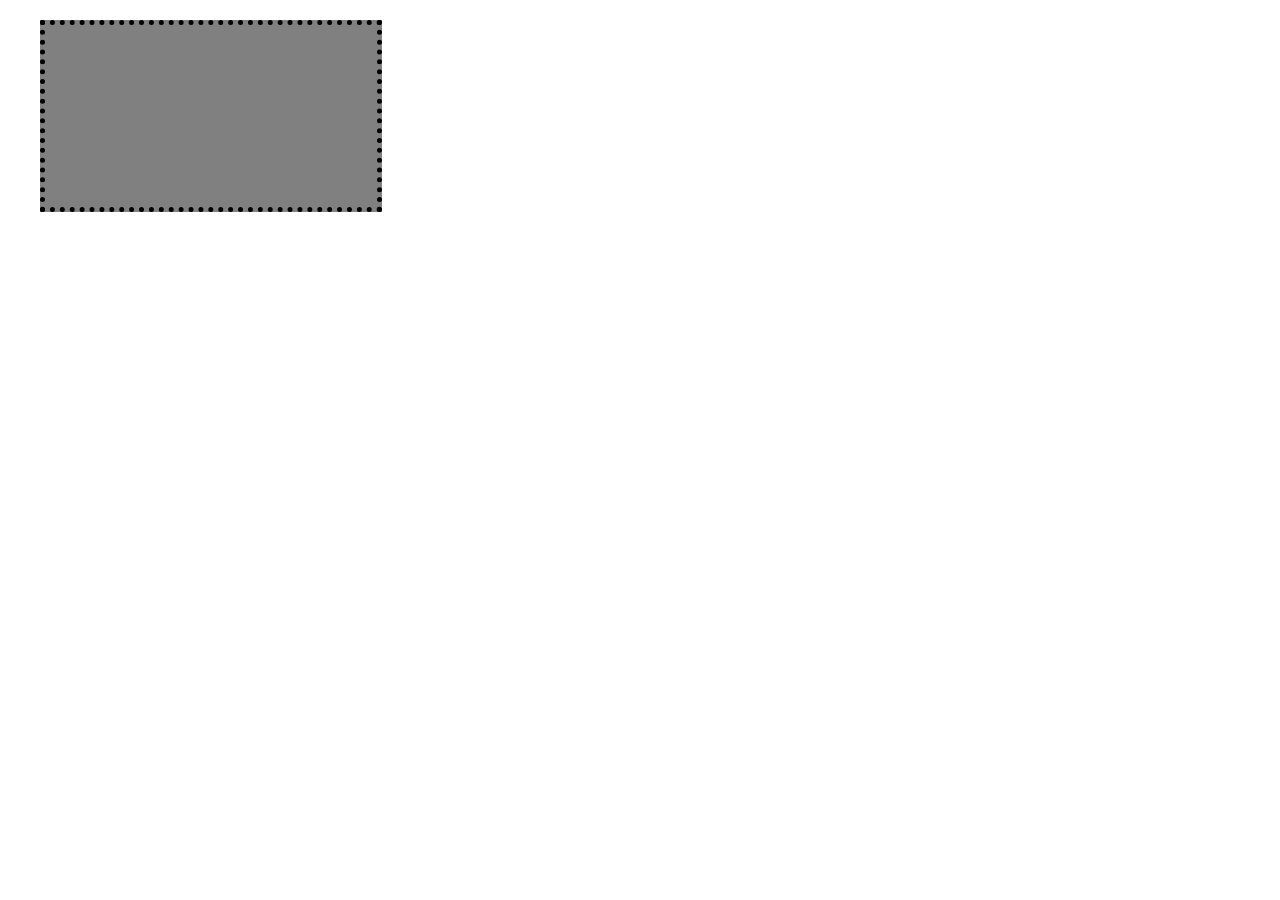
==== assignment.html @ 2f837645 "Part 3 (Q1)" ====
<!DOCTYPE html>
<html lang="en">
<head>
<meta charset="UTF-8" />
<meta http-equiv="X-UA-Compatible" content="IE=edge" />
<meta name="viewport" content="width=device-width,
initial-scale=1.0" />
<link rel="stylesheet" href="assignment.css" />
<title>CCS Assignment</title>
</head>
    <body>
        <div></div>
    </body>
</html>
---- assignment.css ----
div {
    height: 150px;
    width: 300px;
    background-color: grey;
    border: 5px dotted black;
    margin-top: 20px;
    margin-right: 1em;
    margin-bottom: 40px;
    margin-left: 2em;
    padding: 1em;
}
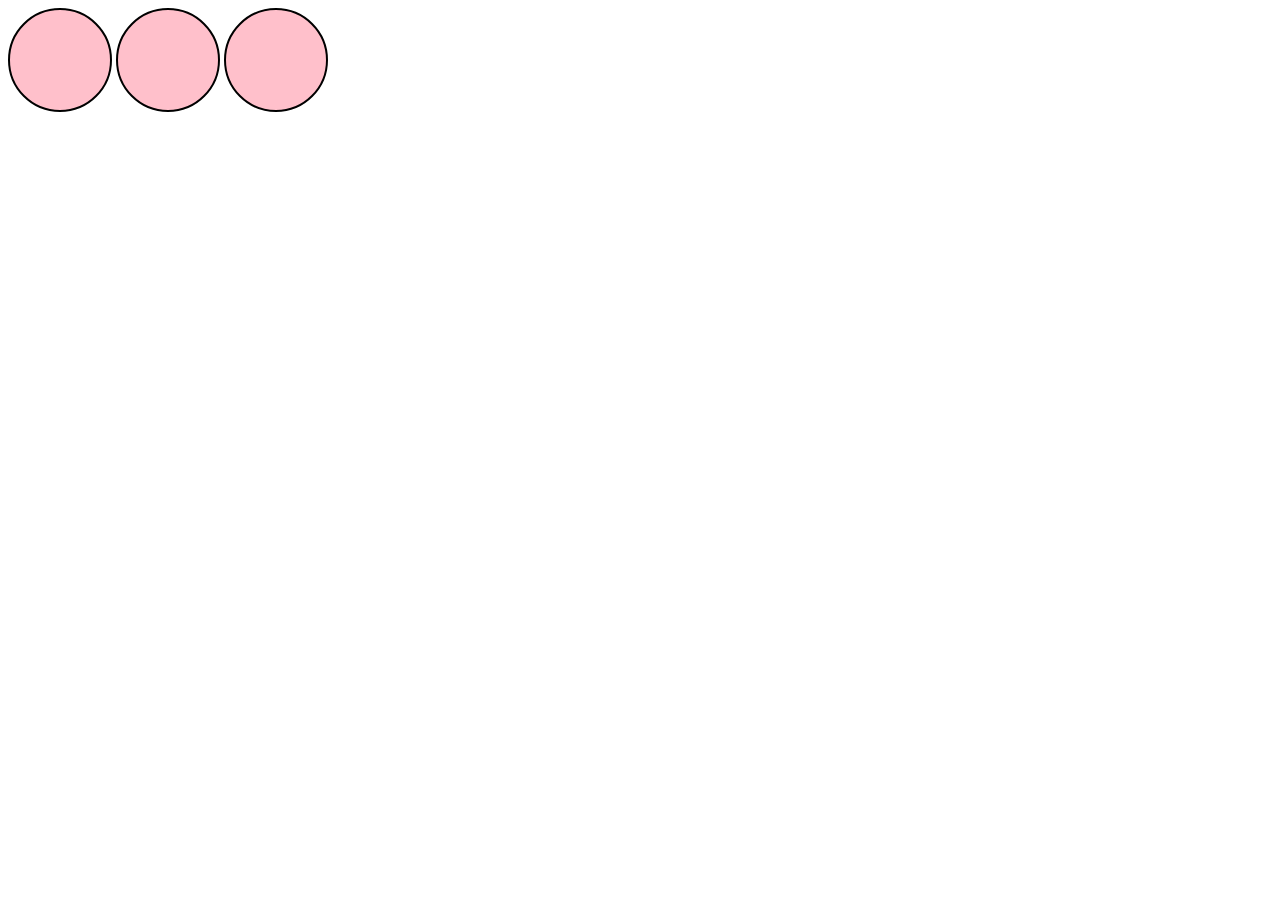
==== commit 29c43659: "Part 3 (Q2)" ====
--- a/assignment.html
+++ b/assignment.html
@@ -10,5 +10,7 @@
 </head>
     <body>
         <div></div>
+        <div></div>
+        <div></div>
     </body>
 </html>
--- a/assignment.css
+++ b/assignment.css
@@ -1,11 +1,8 @@
 div {
-    height: 150px;
-    width: 300px;
-    background-color: grey;
-    border: 5px dotted black;
-    margin-top: 20px;
-    margin-right: 1em;
-    margin-bottom: 40px;
-    margin-left: 2em;
-    padding: 1em;
+    height: 100px;
+    width: 100px;
+    background-color: pink;
+    border: 2px solid black;
+    border-radius: 50%;
+    display: inline-block;
 }
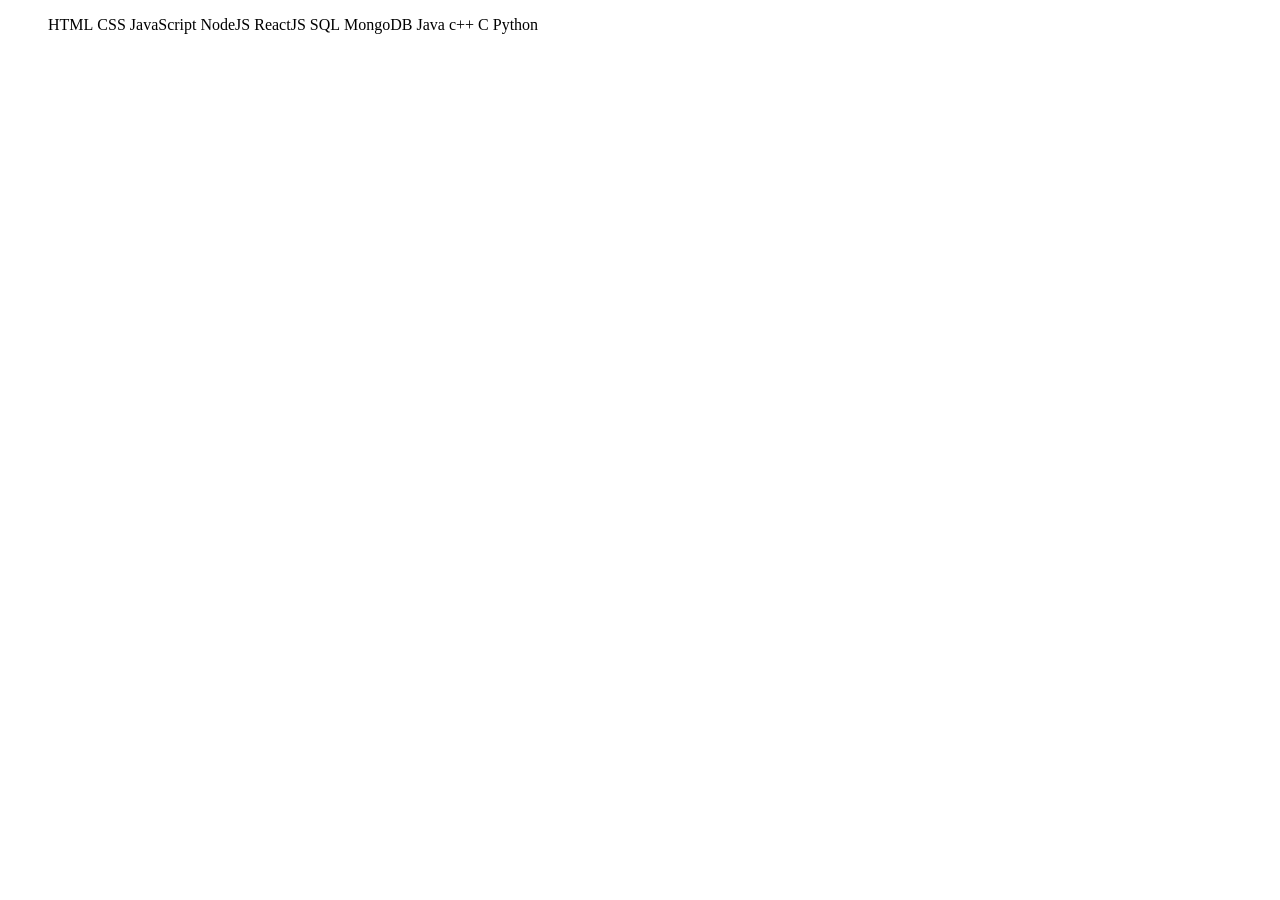
==== commit 0d453f70: "Part 3 (Q3)" ====
--- a/assignment.html
+++ b/assignment.html
@@ -9,8 +9,18 @@
 <title>CCS Assignment</title>
 </head>
     <body>
-        <div></div>
-        <div></div>
-        <div></div>
+        <ul>
+            <li>HTML</li>
+            <li>CSS</li>
+            <li>JavaScript</li>
+            <li>NodeJS</li>
+            <li>ReactJS</li>
+            <li>SQL</li>
+            <li>MongoDB</li>
+            <li>Java</li>
+            <li>c++</li>
+            <li>C</li>
+            <li>Python</li>
+        </ul>
     </body>
 </html>
--- a/assignment.css
+++ b/assignment.css
@@ -1,8 +1,5 @@
-div {
-    height: 100px;
-    width: 100px;
-    background-color: pink;
-    border: 2px solid black;
-    border-radius: 50%;
-    display: inline-block;
-}+li {
+    display: inline;
+}
+
+/*When you apply display: inline or display: inline-block, you strip away the internal list-item box type. The browser treats the items like regular text or inline blocks, removing the generated bullet entirely.*/
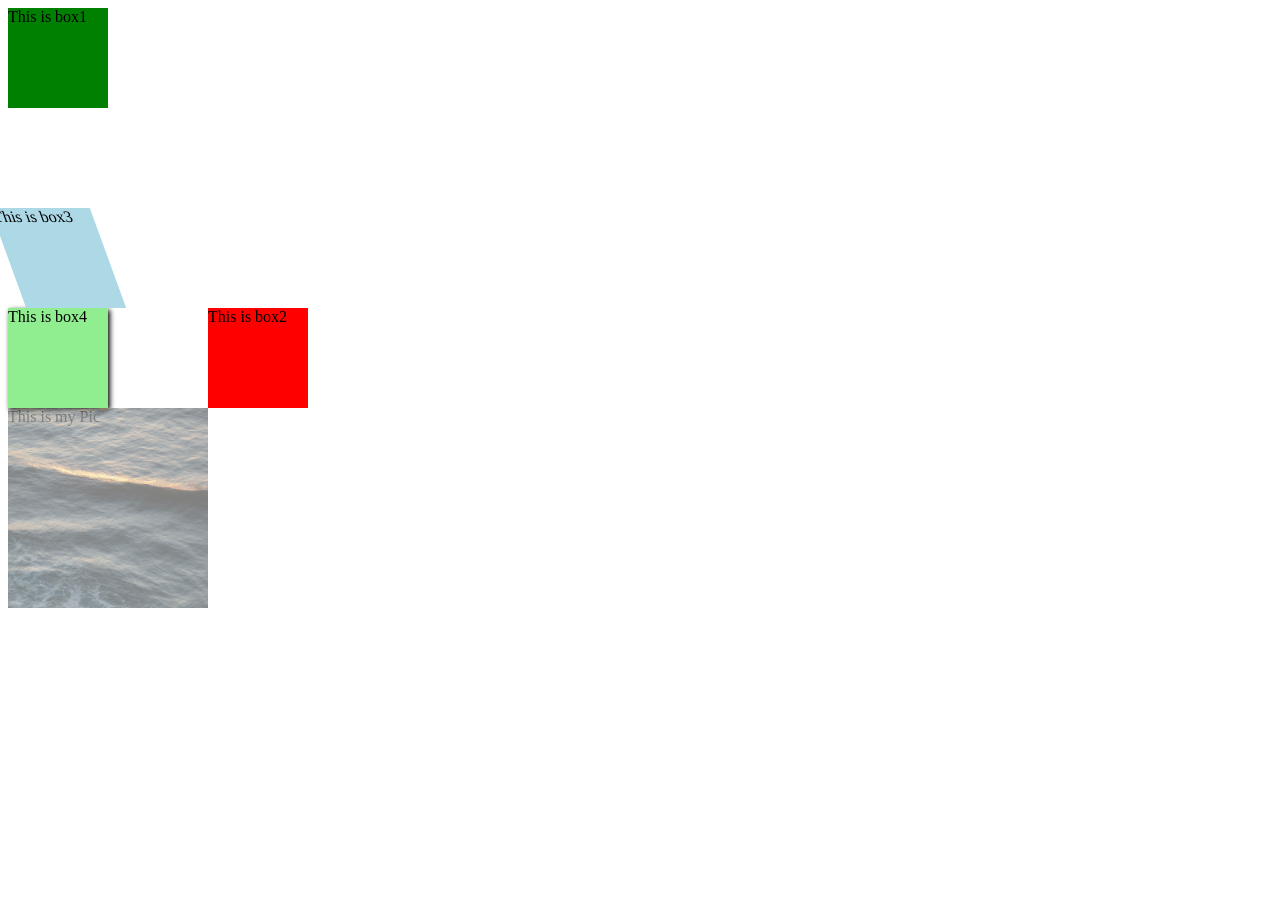
==== commit 2bb34b53: "Assignment Part 4" ====
--- a/assignment.html
+++ b/assignment.html
@@ -5,22 +5,14 @@
 <meta http-equiv="X-UA-Compatible" content="IE=edge" />
 <meta name="viewport" content="width=device-width,
 initial-scale=1.0" />
+<title>CSS Assignment</title>
 <link rel="stylesheet" href="assignment.css" />
-<title>CCS Assignment</title>
 </head>
-    <body>
-        <ul>
-            <li>HTML</li>
-            <li>CSS</li>
-            <li>JavaScript</li>
-            <li>NodeJS</li>
-            <li>ReactJS</li>
-            <li>SQL</li>
-            <li>MongoDB</li>
-            <li>Java</li>
-            <li>c++</li>
-            <li>C</li>
-            <li>Python</li>
-        </ul>
-    </body>
+<body>
+    <div id="box1">This is box1</div>
+    <div id="box2">This is box2</div>
+    <div id="box3">This is box3</div>
+    <div id="box4">This is box4</div>
+    <div id="myPic">This is my Pic</div>
+</body>
 </html>
--- a/assignment.css
+++ b/assignment.css
@@ -1,5 +1,46 @@
-li {
-    display: inline;
+/* Qs1. Add a 2s transition on box1 for width changes. It should have 'ease-in' speed curve & 0.5s delay */
+#box1 {
+    width: 100px;
+    height: 100px;
+    background: green;
+    transition: width 2s ease-in 0.5s;
 }
 
-/*When you apply display: inline or display: inline-block, you strip away the internal list-item box type. The browser treats the items like regular text or inline blocks, removing the generated bullet entirely.*/+#box1:hover {
+    width: 600px;
+}
+
+/* Qs2. Using transform, move box2 200px to the right & 200px down. Also rotate it 90deg.*/
+#box2 {
+    width: 100px;
+    height: 100px;
+    background: red;
+    transform: rotate(90deg);
+    transform: translate(200px,200px);
+}
+
+/* Qs3. Using transform, skew box3 20deg along the x axis.*/
+#box3 {
+    width: 100px;
+    height: 100px;
+    background: lightblue;
+    transform: skewX(20deg);
+}
+
+/* Qs4. Set a 2px horizontal & 2px vertical, green shadow for box4, with a 5px blur radius.*/
+#box4 {
+    width: 100px;
+    height: 100px;
+    background: lightgreen;
+    box-shadow: 2px 2px 5px black;
+}
+
+/* Qs5. Set Your picture or any picture as the background of the div "myPic". Also, set transparency of this div to 50%. */
+#myPic {
+    width: 200px;
+    height: 200px;
+    background: pink;
+    background-image: url("backgroundimg.jpg");
+    background-size:cover;
+    opacity: 50%;
+}
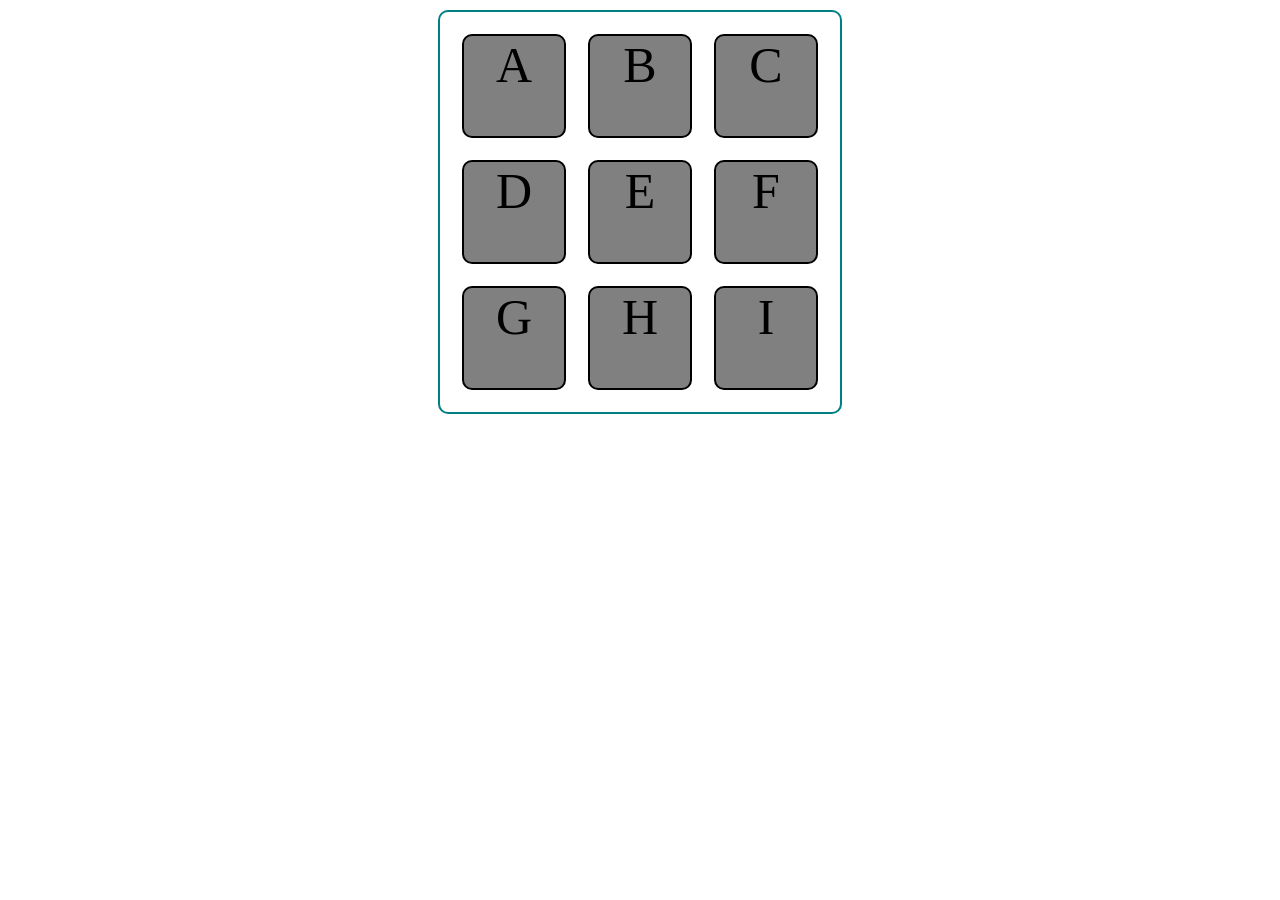
==== commit 5d573644: "Part 5 Q1" ====
--- a/assignment.html
+++ b/assignment.html
@@ -9,10 +9,16 @@
 <link rel="stylesheet" href="assignment.css" />
 </head>
 <body>
-    <div id="box1">This is box1</div>
-    <div id="box2">This is box2</div>
-    <div id="box3">This is box3</div>
-    <div id="box4">This is box4</div>
-    <div id="myPic">This is my Pic</div>
+    <div id="container">
+        <div id="a">A</div>
+        <div id="b">B</div>
+        <div id="c">C</div>
+        <div id="d">D</div>
+        <div id="e">E</div>
+        <div id="f">F</div>
+        <div id="g">G</div>
+        <div id="h">H</div>
+        <div id="i">I</div>
+    </div>
 </body>
 </html>
--- a/assignment.css
+++ b/assignment.css
@@ -1,46 +1,22 @@
-/* Qs1. Add a 2s transition on box1 for width changes. It should have 'ease-in' speed curve & 0.5s delay */
-#box1 {
-    width: 100px;
-    height: 100px;
-    background: green;
-    transition: width 2s ease-in 0.5s;
+#container {
+    height: 400px;
+    width: 400px;
+    border: 2px solid teal;
+    border-radius: 10px;
+    margin: 10px auto;
+    display: flex;
+    flex-direction: row;
+    flex-wrap: wrap;
+    justify-content: space-evenly;
+    align-content: space-evenly;
 }
 
-#box1:hover {
-    width: 600px;
-}
-
-/* Qs2. Using transform, move box2 200px to the right & 200px down. Also rotate it 90deg.*/
-#box2 {
+#container div {
+    height: 100px;
     width: 100px;
-    height: 100px;
-    background: red;
-    transform: rotate(90deg);
-    transform: translate(200px,200px);
-}
-
-/* Qs3. Using transform, skew box3 20deg along the x axis.*/
-#box3 {
-    width: 100px;
-    height: 100px;
-    background: lightblue;
-    transform: skewX(20deg);
-}
-
-/* Qs4. Set a 2px horizontal & 2px vertical, green shadow for box4, with a 5px blur radius.*/
-#box4 {
-    width: 100px;
-    height: 100px;
-    background: lightgreen;
-    box-shadow: 2px 2px 5px black;
-}
-
-/* Qs5. Set Your picture or any picture as the background of the div "myPic". Also, set transparency of this div to 50%. */
-#myPic {
-    width: 200px;
-    height: 200px;
-    background: pink;
-    background-image: url("backgroundimg.jpg");
-    background-size:cover;
-    opacity: 50%;
+    border: 2px solid black;
+    border-radius: 10px;
+    background-color: grey;
+    font-size: 50px;
+    text-align: center;
 }
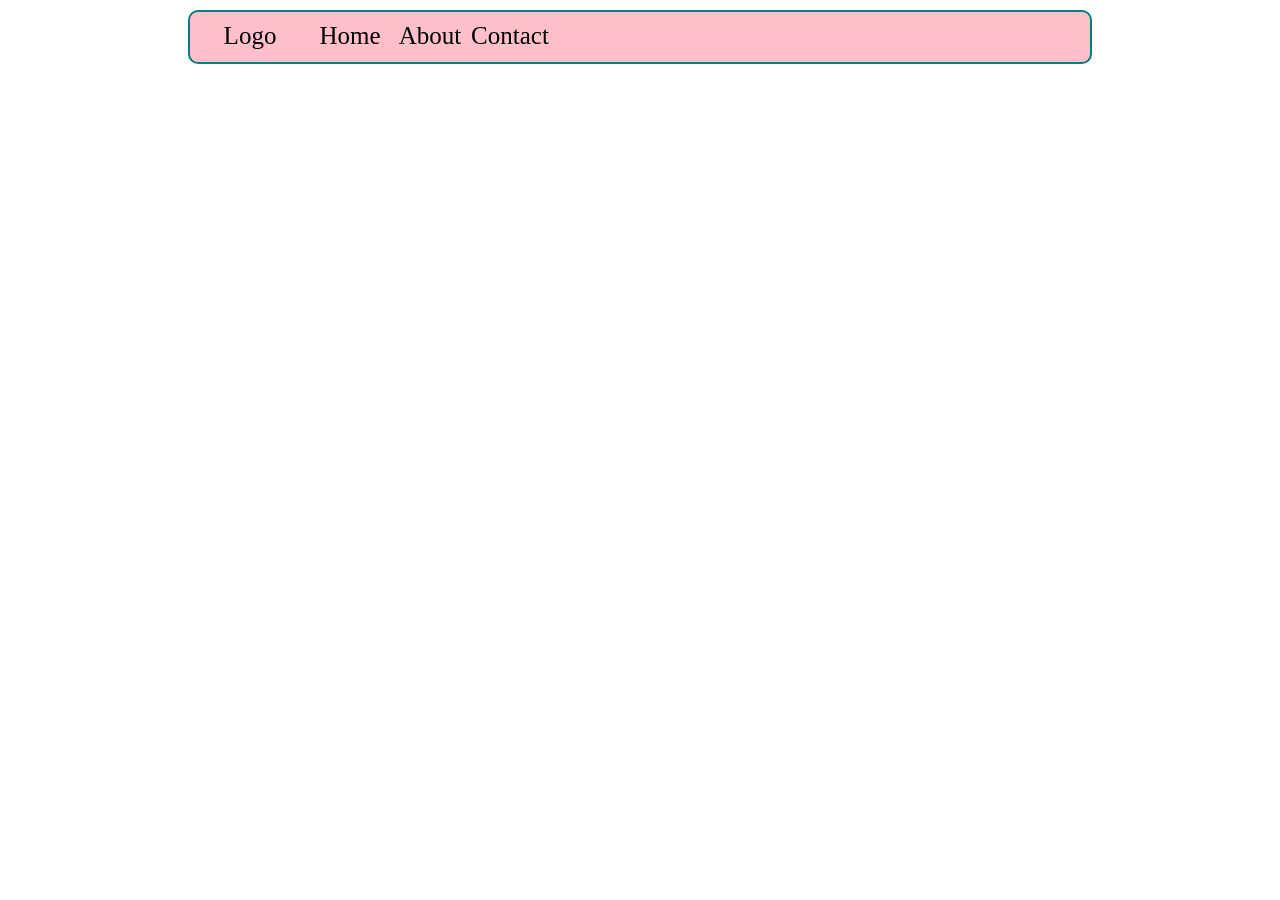
==== commit 084f211d: "Part 5 Q2" ====
--- a/assignment.html
+++ b/assignment.html
@@ -10,15 +10,10 @@
 </head>
 <body>
     <div id="container">
-        <div id="a">A</div>
-        <div id="b">B</div>
-        <div id="c">C</div>
-        <div id="d">D</div>
-        <div id="e">E</div>
-        <div id="f">F</div>
-        <div id="g">G</div>
-        <div id="h">H</div>
-        <div id="i">I</div>
+        <div id="a">Logo</div>
+        <div id="b">Home</div>
+        <div id="c">About</div>
+        <div id="d">Contact</div>
     </div>
 </body>
 </html>
--- a/assignment.css
+++ b/assignment.css
@@ -1,22 +1,26 @@
 #container {
-    height: 400px;
-    width: 400px;
+    height: 50px;
+    width: 900px;
     border: 2px solid teal;
     border-radius: 10px;
+    background-color: pink;
     margin: 10px auto;
     display: flex;
     flex-direction: row;
-    flex-wrap: wrap;
-    justify-content: space-evenly;
+    justify-content: flex-start;
     align-content: space-evenly;
 }
 
 #container div {
-    height: 100px;
-    width: 100px;
-    border: 2px solid black;
+    height: 50px;
+    width: 80px;
     border-radius: 10px;
-    background-color: grey;
-    font-size: 50px;
+    font-size: 25px;
     text-align: center;
+    padding-top: 10px;
+}
+
+#a {
+    flex-grow: 1.5;
+    max-width: 120px;
 }
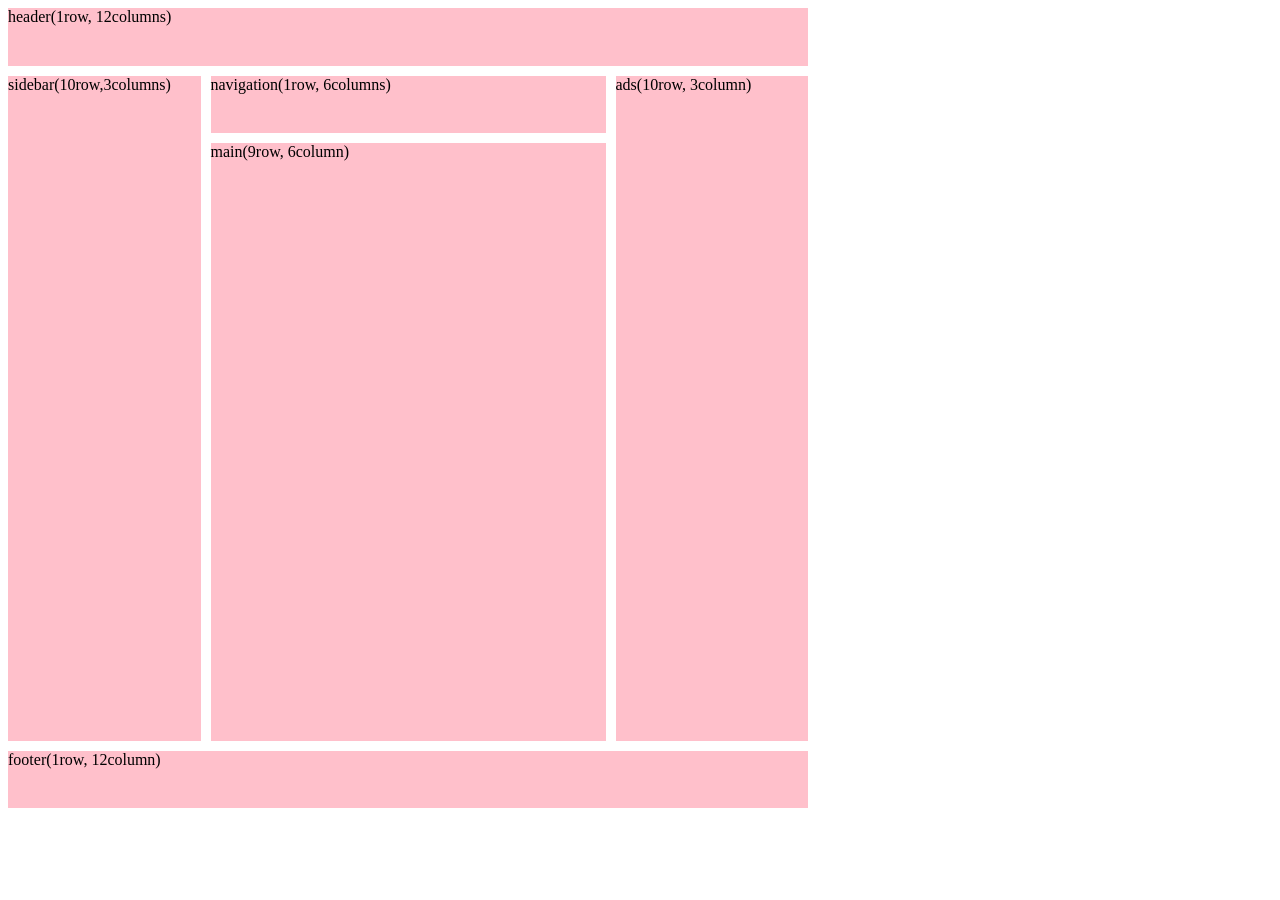
==== commit 9f57f82a: "PART 6 Q1" ====
--- a/assignment.html
+++ b/assignment.html
@@ -9,11 +9,13 @@
 <link rel="stylesheet" href="assignment.css" />
 </head>
 <body>
-    <div id="container">
-        <div id="a">Logo</div>
-        <div id="b">Home</div>
-        <div id="c">About</div>
-        <div id="d">Contact</div>
+    <div class="container">
+        <div class="header">header(1row, 12columns)</div>
+        <div class="sidebar">sidebar(10row,3columns)</div>
+        <div class="navigation">navigation(1row, 6columns)</div>
+        <div class="ads">ads(10row, 3column)</div>
+        <div class="main">main(9row, 6column)</div>
+        <div class="footer">footer(1row, 12column)</div>
     </div>
 </body>
 </html>
--- a/assignment.css
+++ b/assignment.css
@@ -1,26 +1,44 @@
-#container {
-    height: 50px;
-    width: 900px;
-    border: 2px solid teal;
-    border-radius: 10px;
-    background-color: pink;
-    margin: 10px auto;
-    display: flex;
-    flex-direction: row;
-    justify-content: flex-start;
-    align-content: space-evenly;
+.container {
+    height: 800px;
+    width: 800px;
+    display: grid;
+    grid-template-columns: repeat(12, 1fr);
+    grid-template-rows: repeat(12, 1fr);
+    grid-gap: 10px;
 }
 
-#container div {
-    height: 50px;
-    width: 80px;
-    border-radius: 10px;
-    font-size: 25px;
-    text-align: center;
-    padding-top: 10px;
+.header {
+    grid-column: 1 / 13;
+    grid-row: 1 / 2;
+    background-color: pink;
 }
 
-#a {
-    flex-grow: 1.5;
-    max-width: 120px;
+.sidebar {
+    grid-column: 1 / 4;
+    grid-row: 2 / 12;
+    background-color: pink;
+}
+
+.navigation {
+    grid-column: 4 / 10;
+    grid-row: 2 / 3;
+    background-color: pink;
+}
+
+.ads {
+    grid-column: 10 / 13;
+    grid-row: 2 / 12;
+    background-color: pink;
+}
+
+.main {
+    grid-column: 4 / 10;
+    grid-row: 3 / 12;
+    background-color: pink;
+}
+
+.footer {
+    grid-column: 1 / 13;
+    grid-row: 12 / 13;
+    background-color: pink;
 }
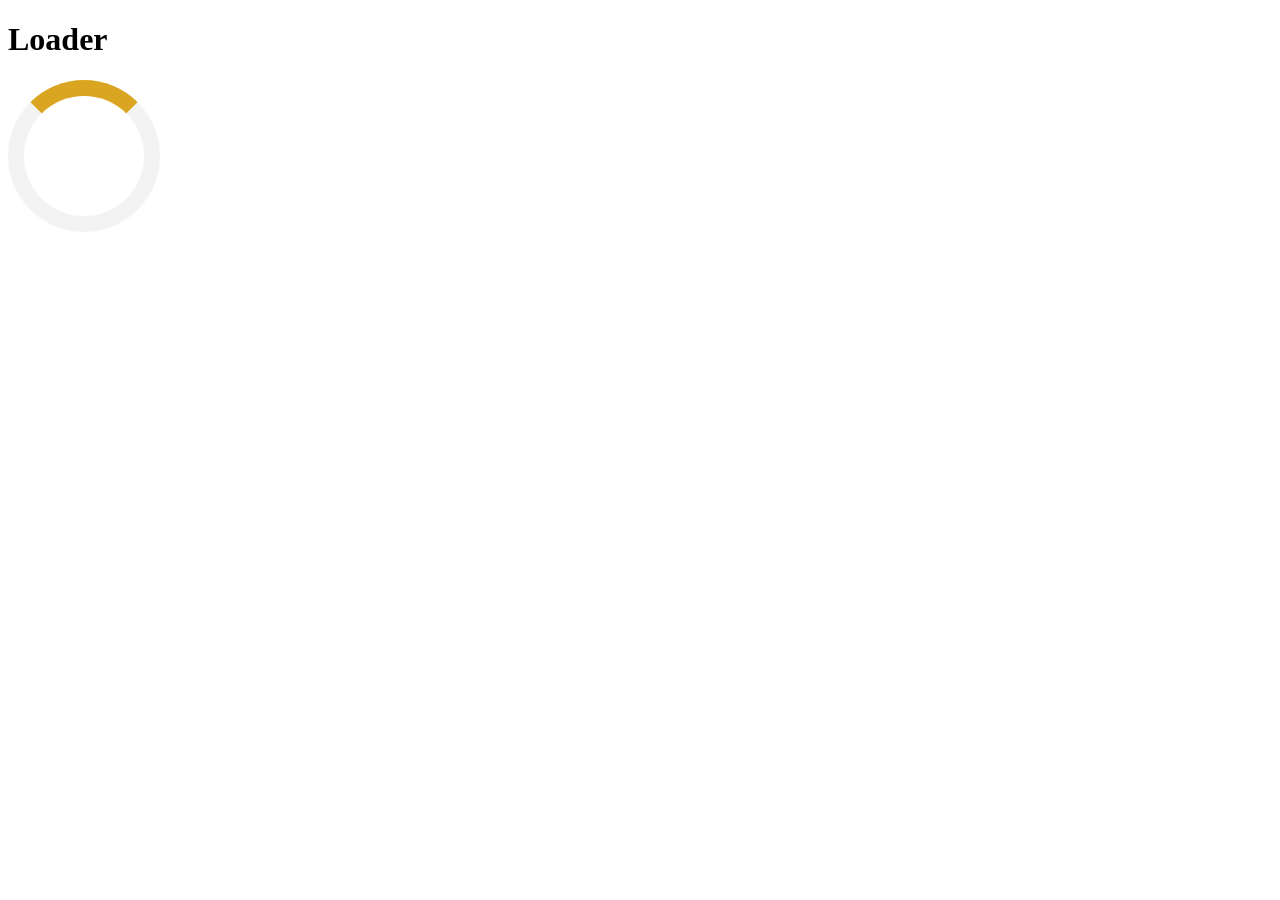
==== commit 0706aedf: "PART 6 Q3" ====
--- a/assignment.html
+++ b/assignment.html
@@ -2,20 +2,13 @@
 <html lang="en">
 <head>
 <meta charset="UTF-8" />
-<meta http-equiv="X-UA-Compatible" content="IE=edge" />
 <meta name="viewport" content="width=device-width,
 initial-scale=1.0" />
-<title>CSS Assignment</title>
+<title>CSS</title>
 <link rel="stylesheet" href="assignment.css" />
 </head>
 <body>
-    <div class="container">
-        <div class="header">header(1row, 12columns)</div>
-        <div class="sidebar">sidebar(10row,3columns)</div>
-        <div class="navigation">navigation(1row, 6columns)</div>
-        <div class="ads">ads(10row, 3column)</div>
-        <div class="main">main(9row, 6column)</div>
-        <div class="footer">footer(1row, 12column)</div>
-    </div>
+<h1>Loader</h1>
+<div class="loader"></div>
 </body>
 </html>
--- a/assignment.css
+++ b/assignment.css
@@ -1,44 +1,29 @@
-.container {
-    height: 800px;
-    width: 800px;
-    display: grid;
-    grid-template-columns: repeat(12, 1fr);
-    grid-template-rows: repeat(12, 1fr);
-    grid-gap: 10px;
+.loader {
+border: 16px solid #f3f3f3;
+border-top: 16px solid goldenrod;
+border-radius: 50%;
+width: 120px;
+height: 120px;
+animation: spin 2s linear 0s infinite normal;
 }
 
-.header {
-    grid-column: 1 / 13;
-    grid-row: 1 / 2;
-    background-color: pink;
+@keyframes spin {
+0% {
+transform: rotate(-90deg);
 }
-
-.sidebar {
-    grid-column: 1 / 4;
-    grid-row: 2 / 12;
-    background-color: pink;
+20% {
+    transform: rotate(-18deg);
 }
-
-.navigation {
-    grid-column: 4 / 10;
-    grid-row: 2 / 3;
-    background-color: pink;
+40% {
+    transform: rotate(54deg);
 }
-
-.ads {
-    grid-column: 10 / 13;
-    grid-row: 2 / 12;
-    background-color: pink;
+60% {
+    transform: rotate(126deg);
 }
-
-.main {
-    grid-column: 4 / 10;
-    grid-row: 3 / 12;
-    background-color: pink;
+80% {
+    transform: rotate(198deg);
 }
-
-.footer {
-    grid-column: 1 / 13;
-    grid-row: 12 / 13;
-    background-color: pink;
+100% {
+    transform: rotate(270deg);
+}
 }
